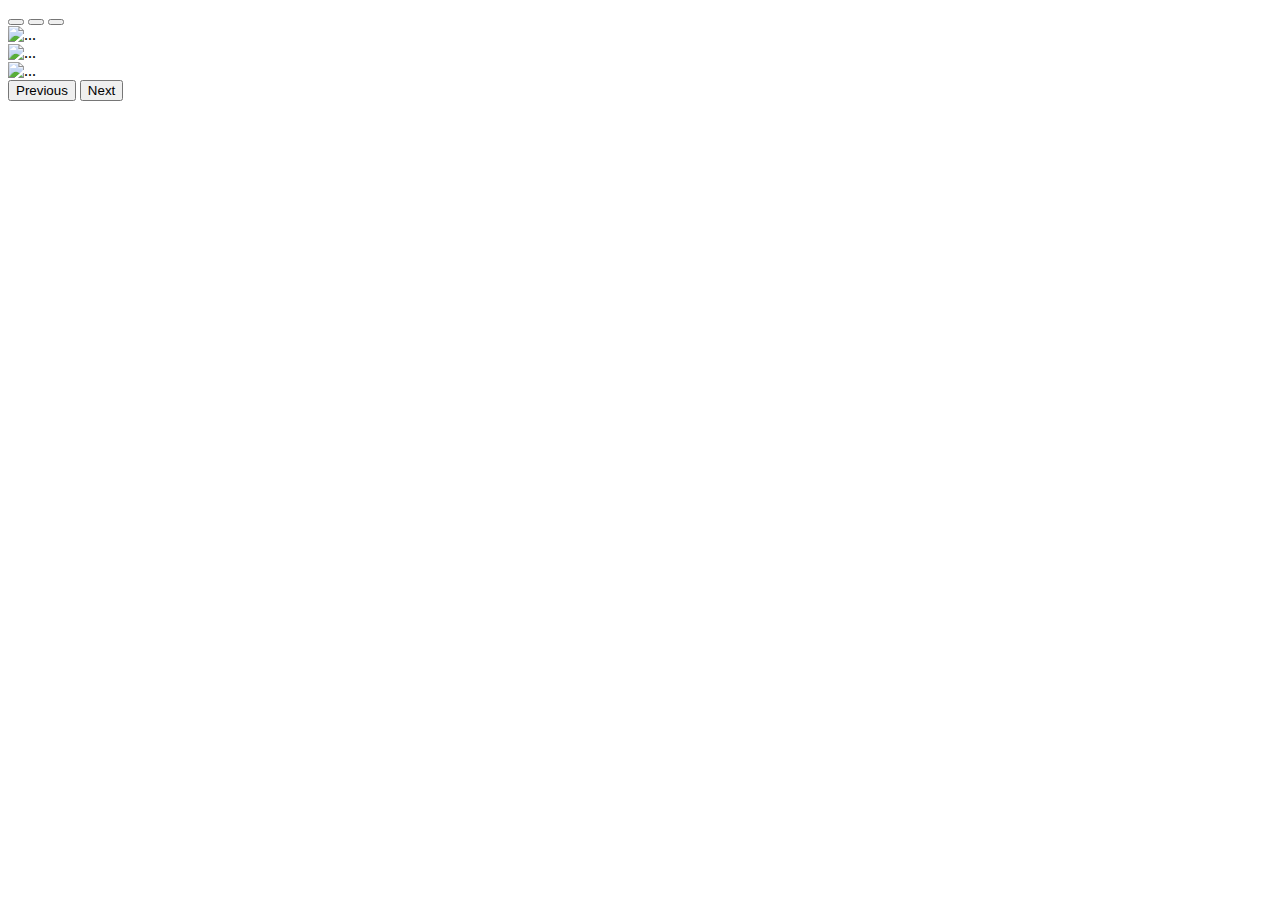
==== dummy.html @ 151ca902 "initial commit" ====
<html>
    <body>
<div id="carouselExampleIndicators" class="carousel slide" data-mdb-ride="carousel">
    <div class="carousel-indicators">
      <button
        type="button"
        data-mdb-target="#carouselExampleIndicators"
        data-mdb-slide-to="0"
        class="active"
        aria-current="true"
        aria-label="Slide 1"
      ></button>
      <button
        type="button"
        data-mdb-target="#carouselExampleIndicators"
        data-mdb-slide-to="1"
        aria-label="Slide 2"
      ></button>
      <button
        type="button"
        data-mdb-target="#carouselExampleIndicators"
        data-mdb-slide-to="2"
        aria-label="Slide 3"
      ></button>
    </div>
    <div class="carousel-inner">
      <div class="carousel-item active">
        <img
          src="https://mdbootstrap.com/img/new/slides/041.jpg"
          class="d-block w-100"
          alt="..."
        />
      </div>
      <div class="carousel-item">
        <img
          src="https://mdbootstrap.com/img/new/slides/042.jpg"
          class="d-block w-100"
          alt="..."
        />
      </div>
      <div class="carousel-item">
        <img
          src="https://mdbootstrap.com/img/new/slides/043.jpg"
          class="d-block w-100"
          alt="..."
        />
      </div>
    </div>
    <button
      class="carousel-control-prev"
      type="button"
      data-mdb-target="#carouselExampleIndicators"
      data-mdb-slide="prev"
    >
      <span class="carousel-control-prev-icon" aria-hidden="true"></span>
      <span class="visually-hidden">Previous</span>
    </button>
    <button
      class="carousel-control-next"
      type="button"
      data-mdb-target="#carouselExampleIndicators"
      data-mdb-slide="next"
    >
      <span class="carousel-control-next-icon" aria-hidden="true"></span>
      <span class="visually-hidden">Next</span>
    </button>
  </div>
 
      
  </body>
  </html>
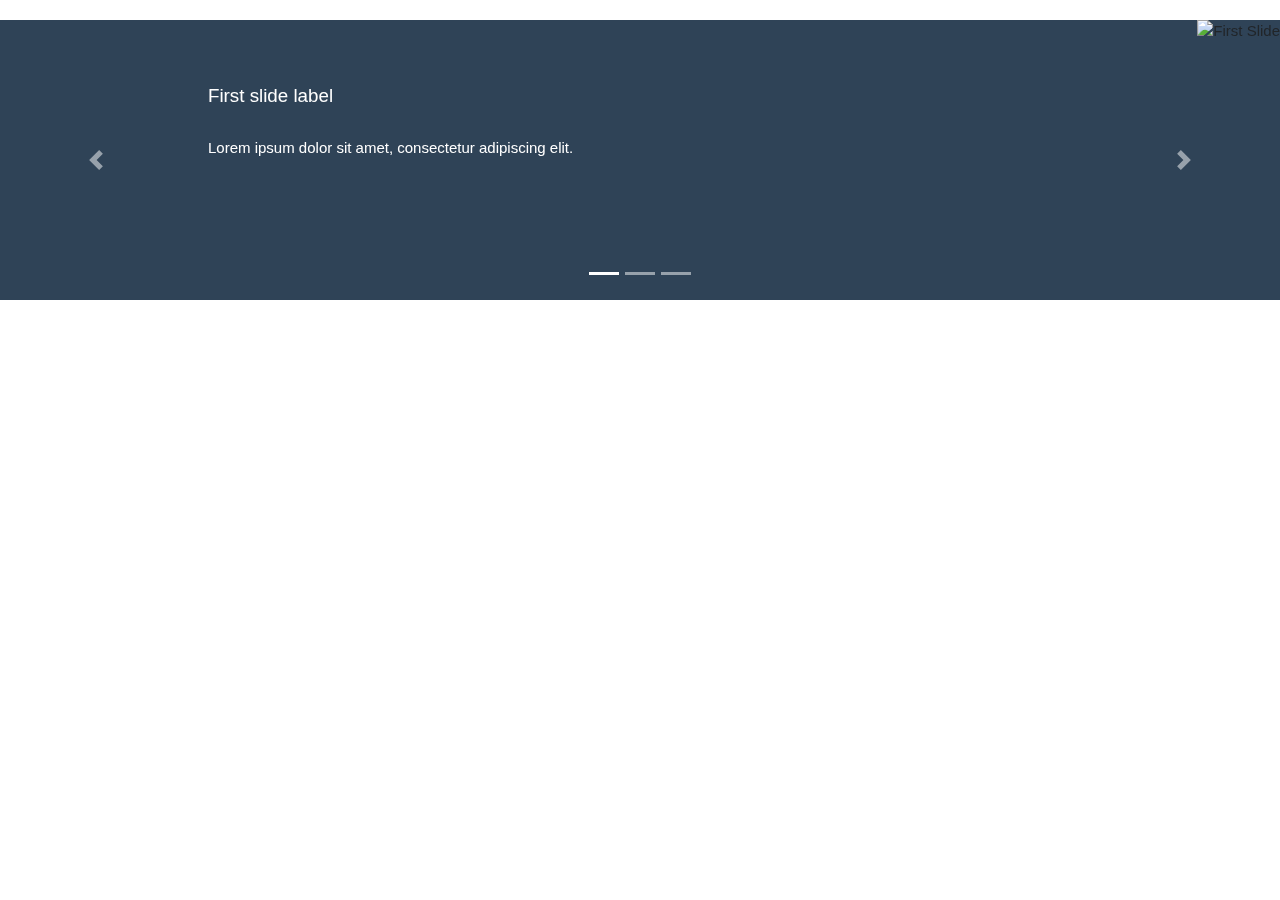
==== commit 54a60ad0: "Update dummy.html" ====
--- a/dummy.html
+++ b/dummy.html
@@ -1,71 +1,124 @@
-<html>
-    <body>
-<div id="carouselExampleIndicators" class="carousel slide" data-mdb-ride="carousel">
-    <div class="carousel-indicators">
-      <button
-        type="button"
-        data-mdb-target="#carouselExampleIndicators"
-        data-mdb-slide-to="0"
-        class="active"
-        aria-current="true"
-        aria-label="Slide 1"
-      ></button>
-      <button
-        type="button"
-        data-mdb-target="#carouselExampleIndicators"
-        data-mdb-slide-to="1"
-        aria-label="Slide 2"
-      ></button>
-      <button
-        type="button"
-        data-mdb-target="#carouselExampleIndicators"
-        data-mdb-slide-to="2"
-        aria-label="Slide 3"
-      ></button>
+
+<!DOCTYPE html>
+<html lang="en">
+
+<head>
+    <meta charset="utf-8">
+    <meta name="viewport" content="width=device-width, initial-scale=1, shrink-to-fit=no">
+    <title>Activate Bootstrap 4 Carousel via Data Attributes</title>
+    <link rel="stylesheet" href="style.css">
+    <link rel="stylesheet" href="https://www.w3schools.com/w3css/4/w3.css">
+<!--     <link rel="stylesheet" href="https://stackpath.bootstrapcdn.com/bootstrap/4.5.2/css/bootstrap.min.css">
+    <link rel="stylesheet" href="https://maxcdn.bootstrapcdn.com/font-awesome/4.7.0/css/font-awesome.min.css">
+    <script src="https://code.jquery.com/jquery-3.5.1.min.js"></script>
+    <script src="https://cdn.jsdelivr.net/npm/popper.js@1.16.1/dist/umd/popper.min.js"></script>
+    <script src="https://stackpath.bootstrapcdn.com/bootstrap/4.5.2/js/bootstrap.min.js"></script> -->
+ <link rel="stylesheet" href="https://stackpath.bootstrapcdn.com/bootstrap/4.3.1/css/bootstrap.min.css"
+        integrity="sha384-ggOyR0iXCbMQv3Xipma34MD+dH/1fQ784/j6cY/iJTQUOhcWr7x9JvoRxT2MZw1T" crossorigin="anonymous">
+    <link rel="stylesheet" href="https://stackpath.bootstrapcdn.com/font-awesome/4.7.0/css/font-awesome.min.css"
+        integrity="sha384-wvfXpqpZZVQGK6TAh5PVlGOfQNHSoD2xbE+QkPxCAFlNEevoEH3Sl0sibVcOQVnN" crossorigin="anonymous">
+    <script src="https://stackpath.bootstrapcdn.com/bootstrap/4.3.1/js/bootstrap.min.js"
+        integrity="sha384-JjSmVgyd0p3pXB1rRibZUAYoIIy6OrQ6VrjIEaFf/nJGzIxFDsf4x0xIM+B07jRM" crossorigin="anonymous">
+    </script>
+    <style>
+        
+
+/* carousel*/
+.carousel-img{
+   float: right;
+}
+
+/* .carousel-caption d-none d-md-block p{
+   float: left;
+} */
+.carousel{
+    background: #2f4357;
+    margin-top: 20px;
+}
+.carousel-item{
+    text-align: center;
+    min-height: 280px; /* Prevent carousel from being distorted if for some reason image doesn't load */
+}
+.carousel-caption.d-none.d-md-block h5{
+    float: left;
+    
+}
+.paracaro{
+    text-align: left;
+    margin-right: 50px;
+   
+}
+.carousel-caption.d-none.d-md-block p{
+    margin-bottom: 100px;
+}
+.caro-content{
+    margin-bottom: 90px;
+}
+
+    </style>
+</head>
+
+<body>
+    <div class="container-lg my-3">
+        <div id="myCarousel" class="carousel slide" data-interval="3000" data-ride="carousel">
+            <!-- Carousel indicators -->
+            <ol class="carousel-indicators">
+                <li data-target="#myCarousel" data-slide-to="0" class="active"></li>
+                <li data-target="#myCarousel" data-slide-to="1"></li>
+                <li data-target="#myCarousel" data-slide-to="2"></li>
+            </ol>
+            <!-- Wrapper for carousel items -->
+            <div class="carousel-inner">
+                <div class="carousel-item active">
+                    <img class="carousel-img" src="slidethree.png" alt="First Slide">
+                    <div class="carousel-caption d-none d-md-block">
+                        <div class="w3-container w3-center w3-animate-top">
+                        <h5>First slide label</h5>
+                        </div>
+                        <br />
+                        <div class="w3-container w3-center w3-animate-bottom">
+                            <p class="paracaro">Lorem ipsum dolor sit amet, consectetur adipiscing elit.</p>
+                        </div>
+                    </div>
+                </div>
+                <div class="carousel-item">
+                    <img class="carousel-img" src="slideone.png" alt="Second Slide">
+                    <div class="carousel-caption d-none d-md-block">
+                        <div class="caro-content">
+                            <div class="w3-container w3-center w3-animate-top">
+                            <h5>ARTIFICIAL INTELLIGENCE</h5>
+                            </div>
+                            <br />
+                            <div class="w3-container w3-center w3-animate-bottom">
+                                <p class="paracaro">Nulla vitae elit libero, a pharetra augue mollis interdum.</p>
+                            </div>
+                        </div>
+                    </div>
+                </div>
+                <div class="carousel-item">
+                    <img class="carousel-img" src="slidetwo.png" alt="Third Slide">
+                    <div class="carousel-caption d-none d-md-block">
+                        <div class="w3-container w3-center w3-animate-top">
+                        <h5>First slide label</h5>
+                        </div>
+                        <br />
+                        <div class="w3-container w3-center w3-animate-bottom">
+                            <p class="paracaro">Praesent commodo cursus magna, vel scelerisque nisl consectetur.</p>
+                        </div>
+
+                    </div>
+                </div>
+            </div>
+            <!-- Carousel controls -->
+            <a class="carousel-control-prev" href="#myCarousel" data-slide="prev">
+                <span class="carousel-control-prev-icon"></span>
+            </a>
+            <a class="carousel-control-next" href="#myCarousel" data-slide="next">
+                <span class="carousel-control-next-icon"></span>
+            </a>
+        </div>
     </div>
-    <div class="carousel-inner">
-      <div class="carousel-item active">
-        <img
-          src="https://mdbootstrap.com/img/new/slides/041.jpg"
-          class="d-block w-100"
-          alt="..."
-        />
-      </div>
-      <div class="carousel-item">
-        <img
-          src="https://mdbootstrap.com/img/new/slides/042.jpg"
-          class="d-block w-100"
-          alt="..."
-        />
-      </div>
-      <div class="carousel-item">
-        <img
-          src="https://mdbootstrap.com/img/new/slides/043.jpg"
-          class="d-block w-100"
-          alt="..."
-        />
-      </div>
-    </div>
-    <button
-      class="carousel-control-prev"
-      type="button"
-      data-mdb-target="#carouselExampleIndicators"
-      data-mdb-slide="prev"
-    >
-      <span class="carousel-control-prev-icon" aria-hidden="true"></span>
-      <span class="visually-hidden">Previous</span>
-    </button>
-    <button
-      class="carousel-control-next"
-      type="button"
-      data-mdb-target="#carouselExampleIndicators"
-      data-mdb-slide="next"
-    >
-      <span class="carousel-control-next-icon" aria-hidden="true"></span>
-      <span class="visually-hidden">Next</span>
-    </button>
-  </div>
- 
-      
-  </body>
-  </html>+
+</body>
+
+</html>
--- a/style.css
+++ b/style.css
@@ -0,0 +1,71 @@
+.container-fluid {
+    padding: 15px;
+    text-align: center;
+    margin: 5px;
+}
+
+#menu-category {
+    float: right;
+    text-align: center;
+    padding-top: 20px;
+    font-size: 20px;
+}
+
+#menu-category ul {
+    list-style: none;
+    display: inline-block;
+}
+
+#menu-category ul li {
+    display: inline-block;
+
+}
+#menu-category ul li a {
+    display: block;
+    text-decoration: none;
+    color: black;
+    padding: 5px 10px;
+    font-weight: 300;
+}
+
+.menu-categories {
+    display: inline-block;
+    position: relative;
+}
+
+.menu-list {
+    display: none;
+    position: absolute;
+    width: 205px;
+    text-align: left;
+    box-shadow: 0px 8px 16px 0px rgba(0, 0, 0, 0.2);
+    padding: 20px;
+    z-index: 1;
+    font-size: 10px;
+    font-weight: 200;
+}
+
+.menu-list a {
+    display: block;
+    text-decoration: none;
+    font-size: 15px;
+    padding: 10px;
+    margin: 5px;
+}
+
+
+.menu-categories:hover .menu-list {
+    display: block;
+}
+
+
+.logo_img {
+    float:left;
+}
+.search-box {
+    float: right;
+    text-decoration: none;
+    padding-top: 25px;
+    padding-left: 20px;
+}
+
